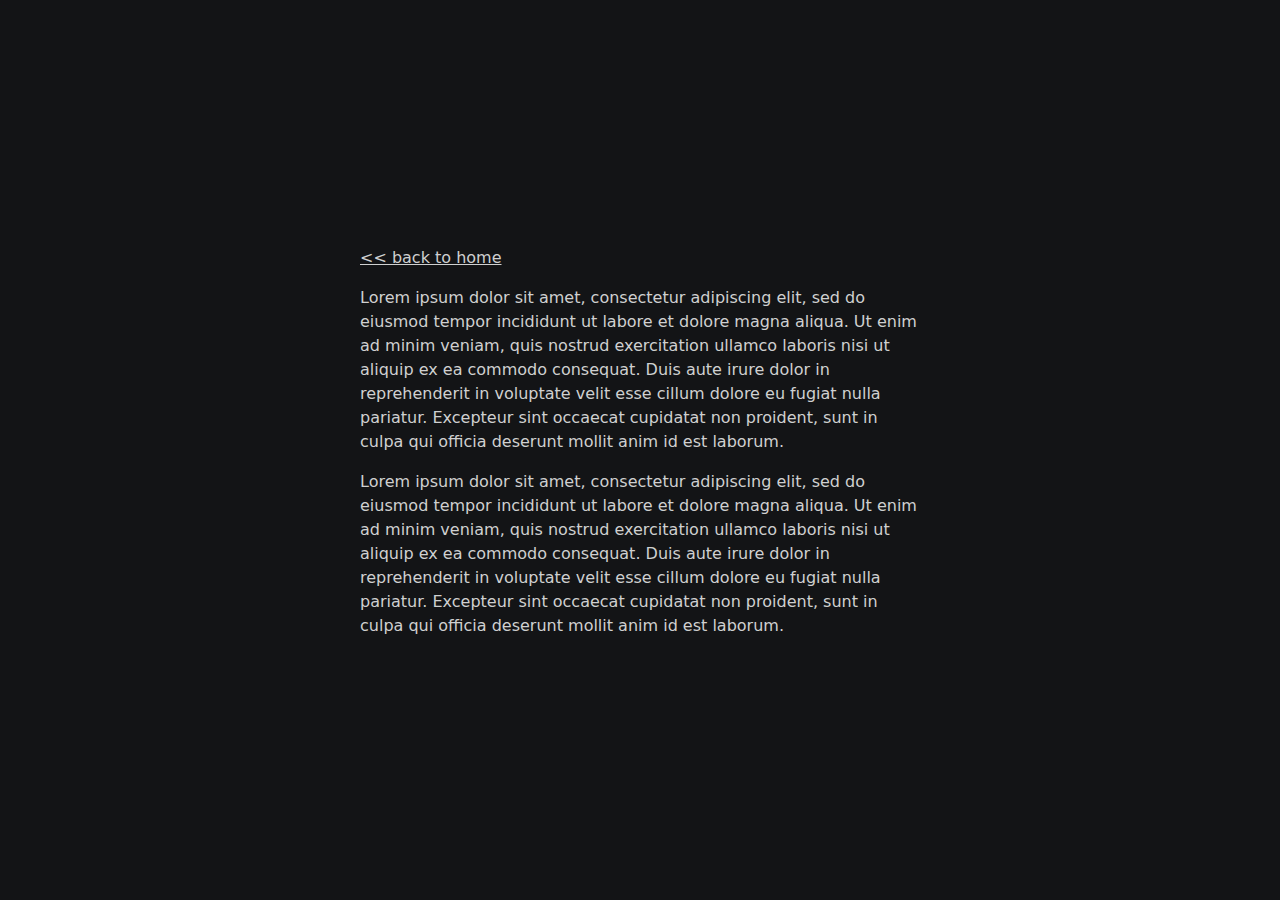
==== philosophy.html @ 93b155dd "dummy pages" ====
<!DOCTYPE html>
<html lang="en">
<head>
    <meta charset="UTF-8">
    <meta name="viewport" content="width=device-width, initial-scale=1.0">
    <!-- HTML Meta Tags -->
    <title>Modula</title>
    <meta name="description" content="The Modula deep learning framework.">
    
    <!-- Facebook Meta Tags -->
    <meta property="og:url" content="https://modula.systems/">
    <meta property="og:type" content="website">
    <meta property="og:title" content="Modula">
    <meta property="og:description" content="The Modula deep learning framework.">
    <meta property="og:image" content="https://modula.systems/logo.jpeg">
    
    <!-- Twitter Meta Tags -->
    <meta name="twitter:card" content="summary_large_image">
    <meta property="twitter:domain" content="modula.systems">
    <meta property="twitter:url" content="https://modula.systems/">
    <meta name="twitter:title" content="Modula">
    <meta name="twitter:description" content="The Modula deep learning framework.">
    <meta name="twitter:image" content="https://modula.systems/logo.jpeg">

    <link rel="stylesheet" href="style.css">
</head>
<body>
    <div class="container">
        <a href="index.html"><< back to home</a>
        <p>Lorem ipsum dolor sit amet, consectetur adipiscing elit, sed do eiusmod tempor incididunt ut labore et dolore magna aliqua. Ut enim ad minim veniam, quis nostrud exercitation ullamco laboris nisi ut aliquip ex ea commodo consequat. Duis aute irure dolor in reprehenderit in voluptate velit esse cillum dolore eu fugiat nulla pariatur. Excepteur sint occaecat cupidatat non proident, sunt in culpa qui officia deserunt mollit anim id est laborum.</p>
        <p>Lorem ipsum dolor sit amet, consectetur adipiscing elit, sed do eiusmod tempor incididunt ut labore et dolore magna aliqua. Ut enim ad minim veniam, quis nostrud exercitation ullamco laboris nisi ut aliquip ex ea commodo consequat. Duis aute irure dolor in reprehenderit in voluptate velit esse cillum dolore eu fugiat nulla pariatur. Excepteur sint occaecat cupidatat non proident, sunt in culpa qui officia deserunt mollit anim id est laborum.</p>
    </div>
</body>
</html>
---- style.css ----
html, body {
    height: 100%;
    margin: 0;
    padding: 0;
}
body {
    background-color: #131416;
    color: rgb(207, 208, 208);
    font-size: 16px;
    line-height: 24px;
    font-family: -apple-system, "system-ui", "Segoe UI", Helvetica, Arial, sans-serif, "Apple Color Emoji", "Segoe UI Emoji";
    display: flex;
    justify-content: center;
    align-items: center;
}
.container {
    width: 100%;
    max-width: 600px;
    padding: 20px;
    box-sizing: border-box;
}
img {
    max-width: 100%;
    height: auto;
}
a:link {
  color: rgb(207, 208, 208);
}
a:visited {
  color: rgb(207, 208, 208);
}
a:hover {
  color: rgb(166, 166, 166);
}
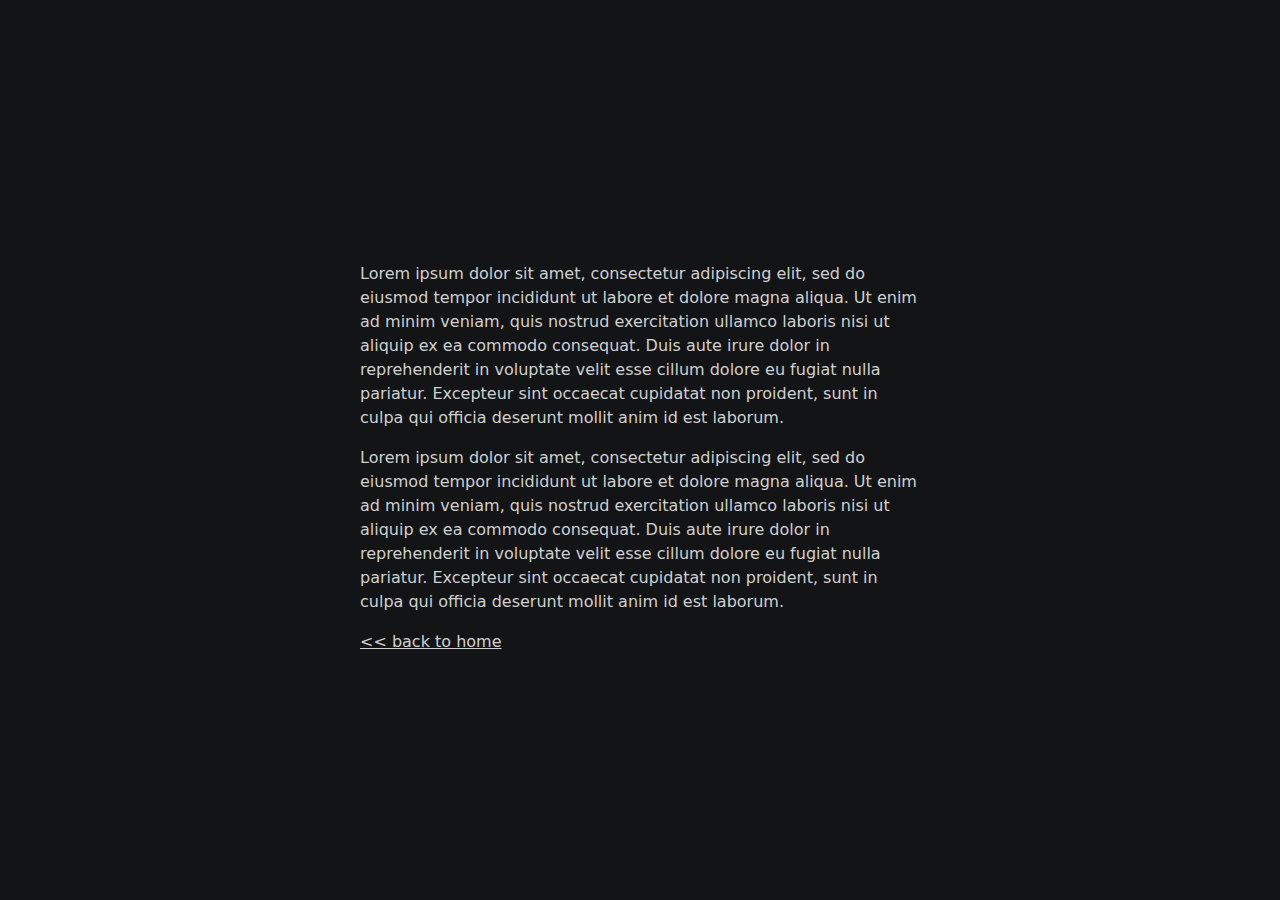
==== commit 71798e7f: "move links" ====
--- a/philosophy.html
+++ b/philosophy.html
@@ -26,9 +26,9 @@
 </head>
 <body>
     <div class="container">
-        <a href="index.html"><< back to home</a>
         <p>Lorem ipsum dolor sit amet, consectetur adipiscing elit, sed do eiusmod tempor incididunt ut labore et dolore magna aliqua. Ut enim ad minim veniam, quis nostrud exercitation ullamco laboris nisi ut aliquip ex ea commodo consequat. Duis aute irure dolor in reprehenderit in voluptate velit esse cillum dolore eu fugiat nulla pariatur. Excepteur sint occaecat cupidatat non proident, sunt in culpa qui officia deserunt mollit anim id est laborum.</p>
         <p>Lorem ipsum dolor sit amet, consectetur adipiscing elit, sed do eiusmod tempor incididunt ut labore et dolore magna aliqua. Ut enim ad minim veniam, quis nostrud exercitation ullamco laboris nisi ut aliquip ex ea commodo consequat. Duis aute irure dolor in reprehenderit in voluptate velit esse cillum dolore eu fugiat nulla pariatur. Excepteur sint occaecat cupidatat non proident, sunt in culpa qui officia deserunt mollit anim id est laborum.</p>
+        <a href="/"><< back to home</a>
     </div>
 </body>
 </html>
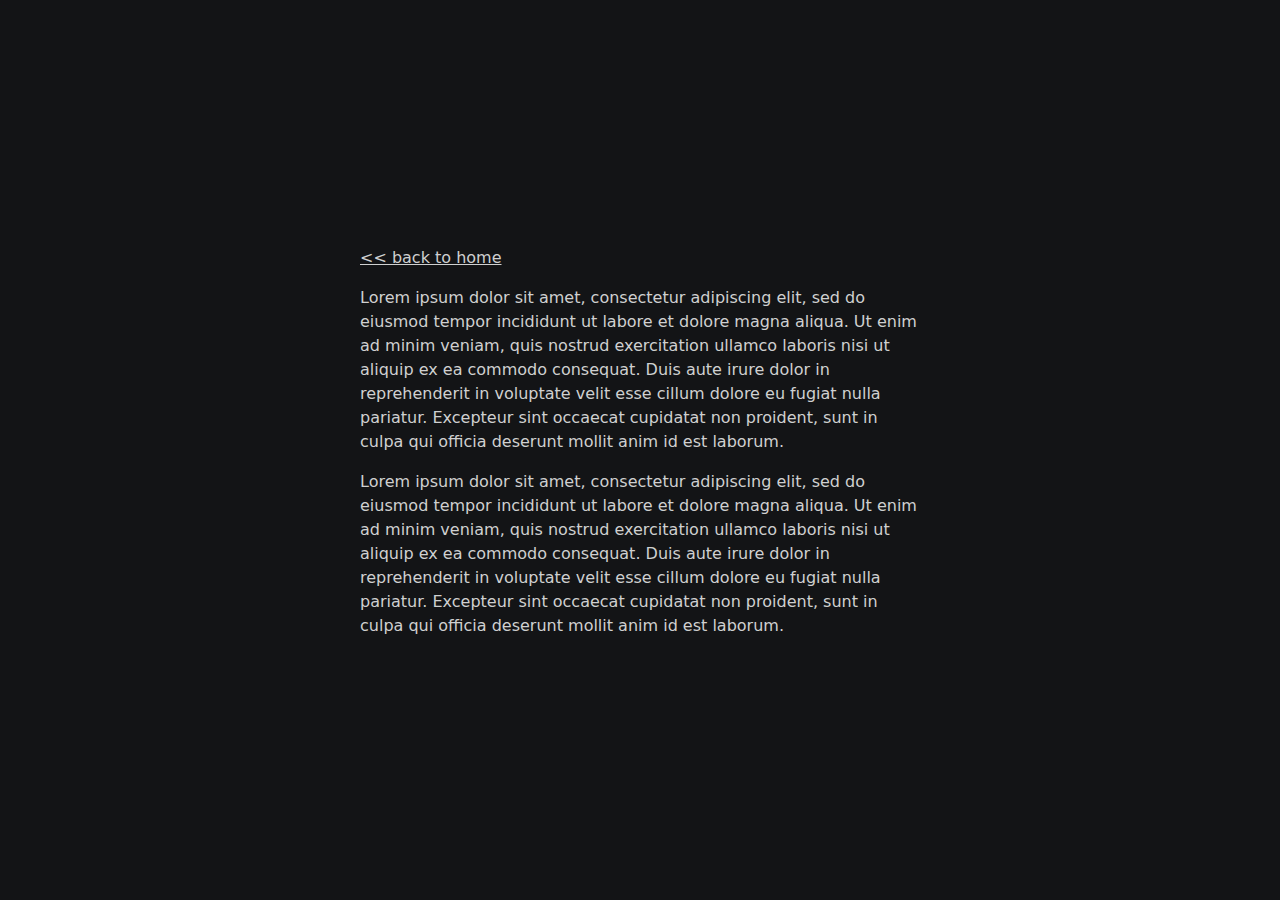
==== commit d9954a8f: "move links" ====
--- a/philosophy.html
+++ b/philosophy.html
@@ -26,9 +26,9 @@
 </head>
 <body>
     <div class="container">
+        <a href="/"><< back to home</a>
         <p>Lorem ipsum dolor sit amet, consectetur adipiscing elit, sed do eiusmod tempor incididunt ut labore et dolore magna aliqua. Ut enim ad minim veniam, quis nostrud exercitation ullamco laboris nisi ut aliquip ex ea commodo consequat. Duis aute irure dolor in reprehenderit in voluptate velit esse cillum dolore eu fugiat nulla pariatur. Excepteur sint occaecat cupidatat non proident, sunt in culpa qui officia deserunt mollit anim id est laborum.</p>
         <p>Lorem ipsum dolor sit amet, consectetur adipiscing elit, sed do eiusmod tempor incididunt ut labore et dolore magna aliqua. Ut enim ad minim veniam, quis nostrud exercitation ullamco laboris nisi ut aliquip ex ea commodo consequat. Duis aute irure dolor in reprehenderit in voluptate velit esse cillum dolore eu fugiat nulla pariatur. Excepteur sint occaecat cupidatat non proident, sunt in culpa qui officia deserunt mollit anim id est laborum.</p>
-        <a href="/"><< back to home</a>
     </div>
 </body>
 </html>
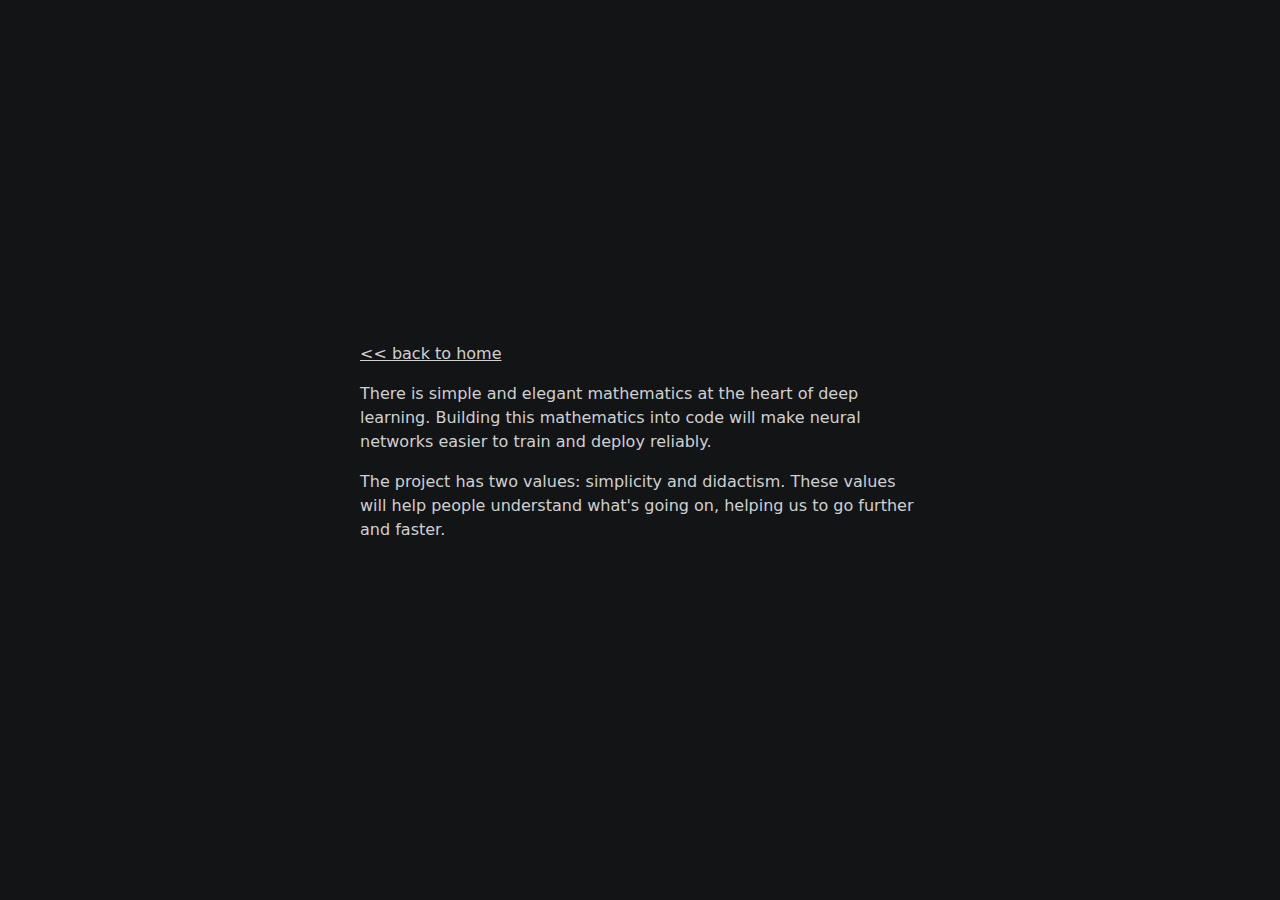
==== commit 431caf55: "write text" ====
--- a/philosophy.html
+++ b/philosophy.html
@@ -27,8 +27,8 @@
 <body>
     <div class="container">
         <a href="/"><< back to home</a>
-        <p>Lorem ipsum dolor sit amet, consectetur adipiscing elit, sed do eiusmod tempor incididunt ut labore et dolore magna aliqua. Ut enim ad minim veniam, quis nostrud exercitation ullamco laboris nisi ut aliquip ex ea commodo consequat. Duis aute irure dolor in reprehenderit in voluptate velit esse cillum dolore eu fugiat nulla pariatur. Excepteur sint occaecat cupidatat non proident, sunt in culpa qui officia deserunt mollit anim id est laborum.</p>
-        <p>Lorem ipsum dolor sit amet, consectetur adipiscing elit, sed do eiusmod tempor incididunt ut labore et dolore magna aliqua. Ut enim ad minim veniam, quis nostrud exercitation ullamco laboris nisi ut aliquip ex ea commodo consequat. Duis aute irure dolor in reprehenderit in voluptate velit esse cillum dolore eu fugiat nulla pariatur. Excepteur sint occaecat cupidatat non proident, sunt in culpa qui officia deserunt mollit anim id est laborum.</p>
+        <p>There is simple and elegant mathematics at the heart of deep learning. Building this mathematics into code will make neural networks easier to train and deploy reliably.</p>
+        <p>The project has two values: simplicity and didactism. These values will help people understand what's going on, helping us to go further and faster.</p>
     </div>
 </body>
 </html>
